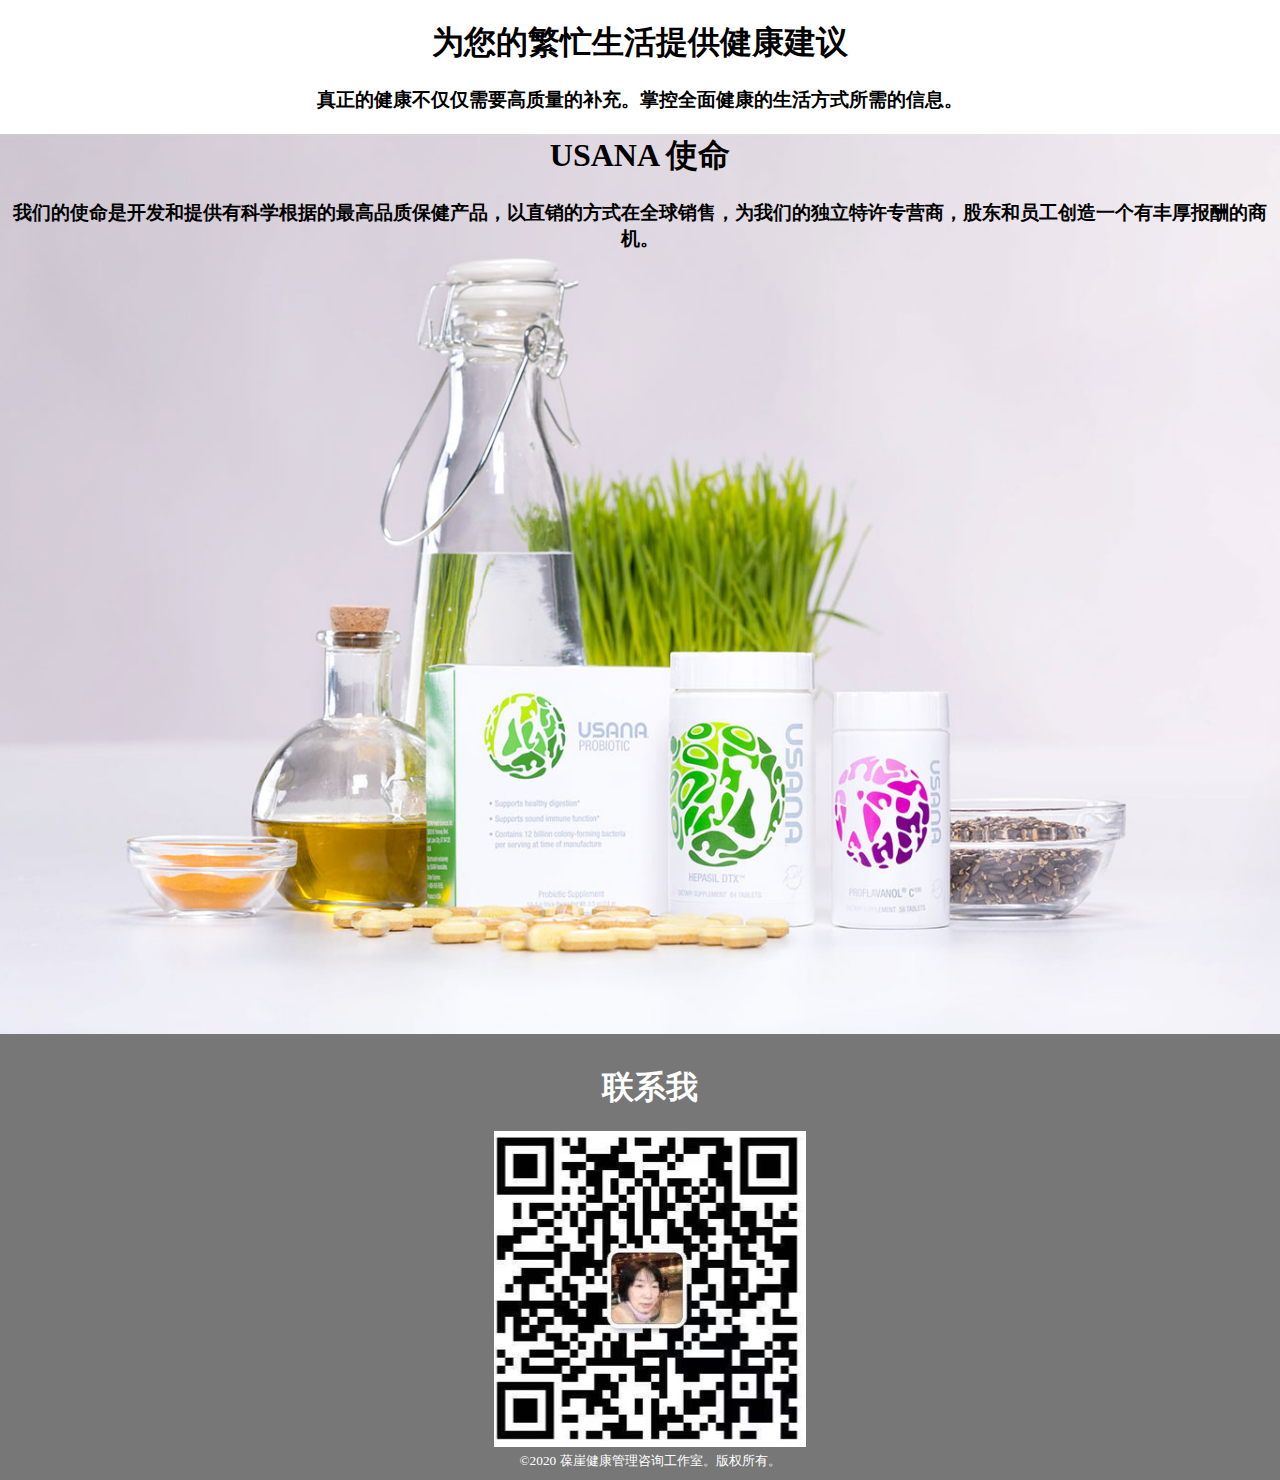
==== index.html @ d33646c1 "hhh" ====
<!DOCTYPE html>
<html>
<head>
	<meta charset="utf-8" /> 
	<title>葆崖健康管理咨询工作室</title>
	<link rel="stylesheet" href="css/stylesheet.css">
	<link rel="icon" href="img/usana-logo.jpg" type="image/jpg">

</head>
<body>
	<h1 style='text-align: center'>为您的繁忙生活提供健康建议</h1>
	<h3 style="text-align: center">真正的健康不仅仅需要高质量的补充。掌控全面健康的生活方式所需的信息。</h3>
	<div class='bg'>
	<div style='text-align: center'>
		<h1><font style="vertical-align: inherit;"><font style="vertical-align: inherit;">USANA </font></font><strong><font style="vertical-align: inherit;"><font style="vertical-align: inherit;">使命</font></font></strong></h1>
		<h3 class="show-desktop-only"><font style="vertical-align: inherit;"><font style="vertical-align: inherit;">我们的使命是开发和提供有科学根据的最高品质保健产品，以直销的方式在全球销售，为我们的独立特许专营商，股东和员工创造一个有丰厚报酬的商机。</font></font></h3>

	</div>

	</div>
	<footer>
		<div>
			<h1 style="text-align: center">联系我</h1>
			<img src='img/WechatIMG9.png' alt='MyQRcode'>
		</div>

		<small>

			<font style='vertical-align: inherit;'>
				<font style='vertical-align: inherit;'>©2020 葆崖健康管理咨询工作室。版权所有。</font>
			</font>
		</small>
	</footer>
</body>
</html>
---- css/stylesheet.css ----
footer {
  background-color: #777;
  padding: 10px;
  text-align: center;
  color: white;
  position: relative;
  left: 0;
  bottom: 0;
  width: 100%;
}
body, html {
  height: 100%;
  margin: 0;
}
.bg {
  /* The image used */
  background-image: url('../img/scienceBG.jpg');

  /* Full height */
  height: 100%; 

  /* Center and scale the image nicely */
  background-position: center;
  background-repeat: no-repeat;
  background-size: cover;
}
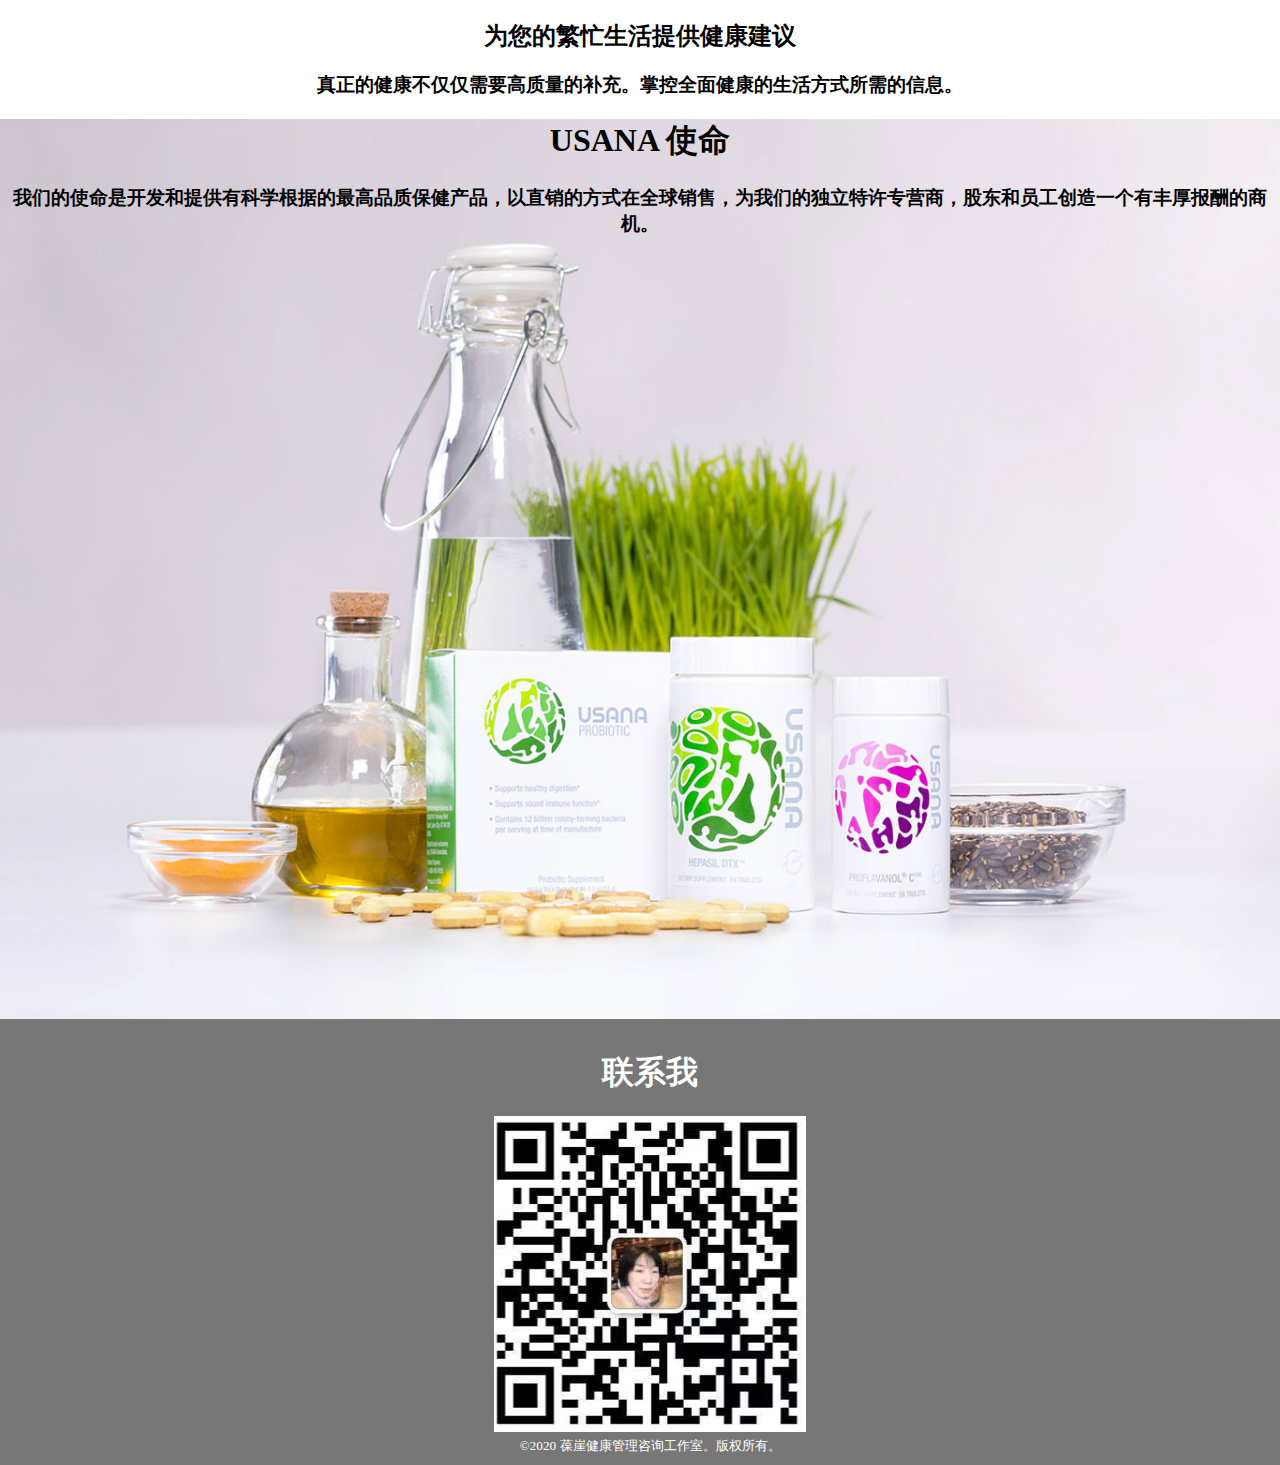
==== commit 16fd7316: "Update index.html" ====
--- a/index.html
+++ b/index.html
@@ -1,35 +1,35 @@
 <!DOCTYPE html>
-<html>
-<head>
-	<meta charset="utf-8" /> 
-	<title>葆崖健康管理咨询工作室</title>
-	<link rel="stylesheet" href="css/stylesheet.css">
-	<link rel="icon" href="img/usana-logo.jpg" type="image/jpg">
+<html lang="en">
+	<head>
+		<meta charset="utf-8">
+	    <meta name="viewport" content="width=device-width, initial-scale=1, shrink-to-fit=no">	 
+		<link rel="stylesheet" href="css/stylesheet.css">
+		<link rel="icon" href="img/usana-logo.jpg" type="image/jpg">
+		<title>葆崖健康管理咨询工作室</title>
 
-</head>
-<body>
-	<h1 style='text-align: center'>为您的繁忙生活提供健康建议</h1>
-	<h3 style="text-align: center">真正的健康不仅仅需要高质量的补充。掌控全面健康的生活方式所需的信息。</h3>
-	<div class='bg'>
-	<div style='text-align: center'>
-		<h1><font style="vertical-align: inherit;"><font style="vertical-align: inherit;">USANA </font></font><strong><font style="vertical-align: inherit;"><font style="vertical-align: inherit;">使命</font></font></strong></h1>
-		<h3 class="show-desktop-only"><font style="vertical-align: inherit;"><font style="vertical-align: inherit;">我们的使命是开发和提供有科学根据的最高品质保健产品，以直销的方式在全球销售，为我们的独立特许专营商，股东和员工创造一个有丰厚报酬的商机。</font></font></h3>
-
-	</div>
-
-	</div>
-	<footer>
-		<div>
-			<h1 style="text-align: center">联系我</h1>
-			<img src='img/WechatIMG9.png' alt='MyQRcode'>
+	</head>
+	<body>
+		<h2 style='text-align: center'>为您的繁忙生活提供健康建议</h1>
+		<h3 style="text-align: center">真正的健康不仅仅需要高质量的补充。掌控全面健康的生活方式所需的信息。</h3>
+		<div class='bg'>
+		<div style='text-align: center'>
+			<h1><font style="vertical-align: inherit;"><font style="vertical-align: inherit;">USANA </font></font><strong><font style="vertical-align: inherit;"><font style="vertical-align: inherit;">使命</font></font></strong></h1>
+			<h3 class="show-desktop-only"><font style="vertical-align: inherit;"><font style="vertical-align: inherit;">我们的使命是开发和提供有科学根据的最高品质保健产品，以直销的方式在全球销售，为我们的独立特许专营商，股东和员工创造一个有丰厚报酬的商机。</font></font></h3>
 		</div>
 
-		<small>
+		</div>
+		<footer>
+			<div>
+				<h1 style="text-align: center">联系我</h1>
+				<img src='img/WechatIMG9.png' alt='MyQRcode'>
+			</div>
 
-			<font style='vertical-align: inherit;'>
-				<font style='vertical-align: inherit;'>©2020 葆崖健康管理咨询工作室。版权所有。</font>
-			</font>
-		</small>
-	</footer>
-</body>
+			<small>
+
+				<font style='vertical-align: inherit;'>
+					<font style='vertical-align: inherit;'>©2020 葆崖健康管理咨询工作室。版权所有。</font>
+				</font>
+			</small>
+		</footer>
+	</body>
 </html>